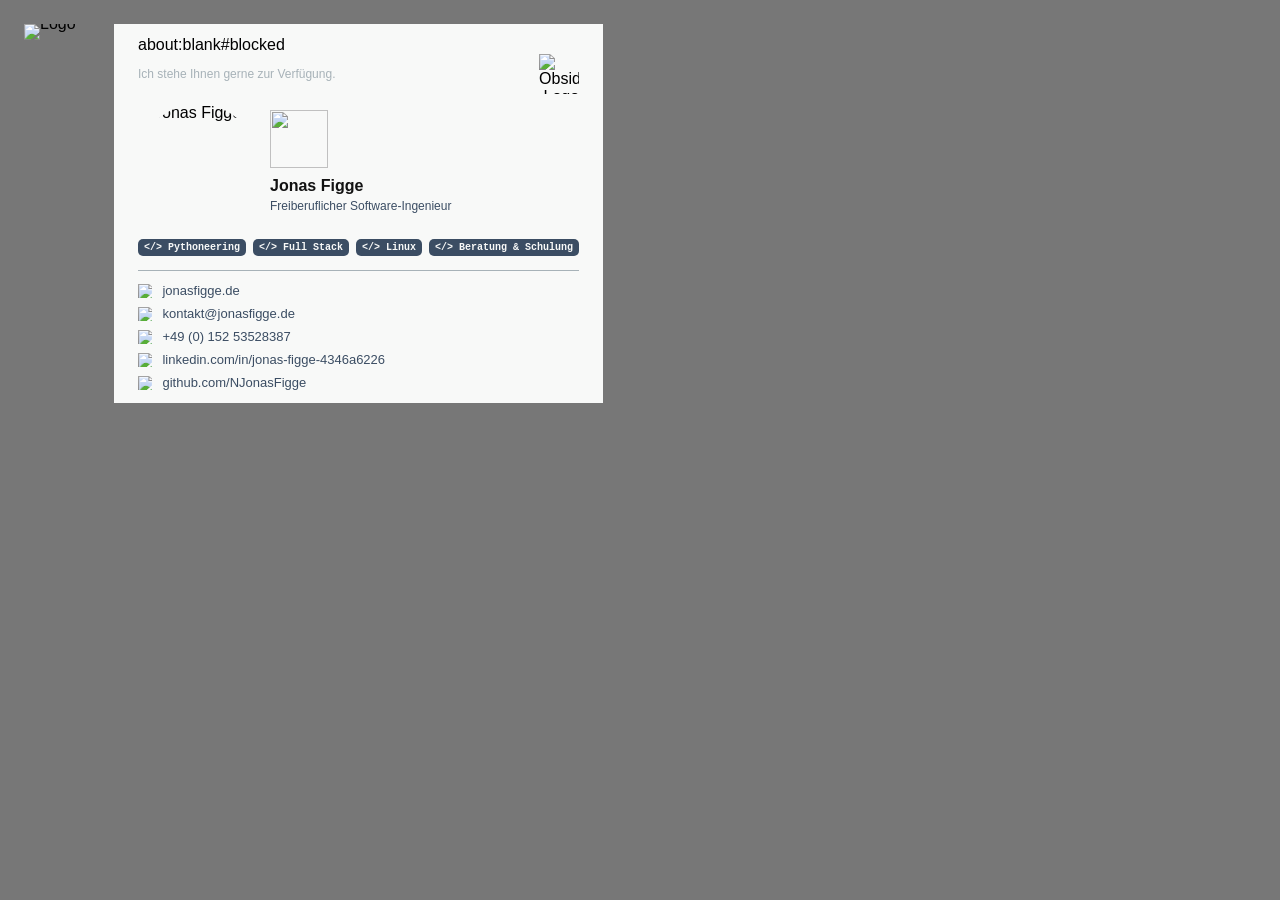
==== public/index.html @ f7e5cca2 "Rename src to public and add full URLs to images" ====
<!DOCTYPE html>
<html lang="de">
<head>
    <meta charset="UTF-8">
    <meta name="viewport" content="width=device-width, initial-scale=1.0">
    <title>Jonas Figge - Email Signatur</title>
    <link rel="stylesheet" href="style.css">
</head>
<body style="font-family: Inter, Helvetica, sans-serif;">
    <div class="signature-preview">
        <!-- Outer 2-column table: banner | content -->
        <table role="presentation" cellpadding="0" cellspacing="0" border="0" style="border-collapse: collapse; font-family: Arial, 'Segoe UI', sans-serif;">
            <tr>
                <!-- Side banner -->
                <td style="width: 90px; vertical-align: top; padding: 0; line-height: 0;">
                    <img src="https://signature.jonasfigge.de/img/logo-banner.png" alt="Logo" width="90" style="display: block; border: 0;">
                </td>
                <!-- Content -->
                <td style="background-color: #F8F9F8; padding: 12px 24px; vertical-align: top;">
about:blank#blocked
                    <!-- Tagline + Obsidian logo -->
                    <table role="presentation" cellpadding="0" cellspacing="0" border="0" style="width: 100%; border-collapse: collapse; margin-bottom: 10px;">
                        <tr>
                            <td style="font-size: 12px; line-height: 16px; color: #A7B2B8; vertical-align: middle;">Ich stehe Ihnen gerne zur Verfügung.</td>
                            <td align="right" style="width: 44px; padding-left: 12px; vertical-align: middle;">
                                <img src="https://signature.jonasfigge.de/img/logo-obsidian.png" alt="Obsidian Logo" width="40" height="40" style="display: block; border: 0;">
                            </td>
                        </tr>
                    </table>

                    <!-- Profile pic + name block -->
                    <table role="presentation" cellpadding="0" cellspacing="0" border="0" style="border-collapse: collapse; margin-bottom: 12px;">
                        <tr>
                            <td style="padding-right: 12px; vertical-align: top;">
                                <img src="https://signature.jonasfigge.de/img/profile-pic.png" alt="Jonas Figge" width="120" height="120" style="display: block; border: 0; border-radius: 60px;">
                            </td>
                            <td style="vertical-align: top; padding-top: 6px;">
                                <img src="https://signature.jonasfigge.de/img/hand-sign.png" alt="" width="58" height="58" style="display: block; border: 0; margin-bottom: 8px;">
                                <p style="margin: 0 0 2px 0; font-size: 16px; line-height: 20px; font-weight: 700; color: #121212;">Jonas Figge</p>
                                <p style="margin: 0; font-size: 12px; line-height: 16px; color: #3B4D63;">Freiberuflicher Software-Ingenieur</p>
                            </td>
                        </tr>
                    </table>

                    <!-- Attribute badges -->
                    <table role="presentation" cellpadding="0" cellspacing="0" border="0" style="border-collapse: collapse; margin-bottom: 14px;">
                        <tr>
                            <td style="padding-right: 7px;">
                                <a href="https://www.jonasfigge.de/index.html#services" style="border-radius: 5px; padding: 3px 6px; background-color: #3B4D63; color: #F8F9F8; text-decoration: none; font-family: 'Courier New', Courier, monospace; font-size: 10px; line-height: 16px; font-weight: 700; white-space: nowrap;">&lt;/&gt; Pythoneering</a>
                            </td>
                            <td style="padding-right: 7px;">
                                <a href="https://www.jonasfigge.de/index.html#services" style="border-radius: 5px; padding: 3px 6px; background-color: #3B4D63; color: #F8F9F8; text-decoration: none; font-family: 'Courier New', Courier, monospace; font-size: 10px; line-height: 16px; font-weight: 700; white-space: nowrap;">&lt;/&gt; Full Stack</a>
                            </td>
                            <td style="padding-right: 7px;">
                                <a href="https://www.jonasfigge.de/index.html#as" style="border-radius: 5px; padding: 3px 6px; background-color: #3B4D63; color: #F8F9F8; text-decoration: none; font-family: 'Courier New', Courier, monospace; font-size: 10px; line-height: 16px; font-weight: 700; white-space: nowrap;">&lt;/&gt; Linux</a>
                            </td>
                            <td>
                                <a href="https://www.jonasfigge.de/index.html#services" style="border-radius: 5px; padding: 3px 6px; background-color: #3B4D63; color: #F8F9F8; text-decoration: none; font-family: 'Courier New', Courier, monospace; font-size: 10px; line-height: 16px; font-weight: 700; white-space: nowrap;">&lt;/&gt; Beratung &amp; Schulung</a>
                            </td>
                        </tr>
                    </table>

                    <!-- Divider -->
                    <table role="presentation" cellpadding="0" cellspacing="0" border="0" style="width: 100%; border-collapse: collapse; margin-bottom: 10px;">
                        <tr>
                            <td style="height: 1px; font-size: 0; line-height: 0; background-color: #A7B2B8;">&nbsp;</td>
                        </tr>
                    </table>

                    <!-- Contact info -->
                    <table role="presentation" cellpadding="0" cellspacing="0" border="0" style="border-collapse: collapse;">
                        <tr>
                            <td style="padding-bottom: 5px; white-space: nowrap;">
                                <img src="https://signature.jonasfigge.de/img/globe.png" alt="Globe Icon" width="14" height="14" style="display: inline-block; border: 0; margin-right: 6px; vertical-align: middle;">
                                <a href="https://jonasfigge.de" style="font-size: 13px; color: #3B4D63; text-decoration: none; vertical-align: middle;">jonasfigge.de</a>
                            </td>
                        </tr>
                        <tr>
                            <td style="padding-bottom: 5px; white-space: nowrap;">
                                <img src="https://signature.jonasfigge.de/img/at-sign.png" alt="Email Icon" width="14" height="14" style="display: inline-block; border: 0; margin-right: 6px; vertical-align: middle;">
                                <a href="mailto:kontakt@jonasfigge.de" style="font-size: 13px; color: #3B4D63; text-decoration: none; vertical-align: middle;">kontakt@jonasfigge.de</a>
                            </td>
                        </tr>
                        <tr>
                            <td style="padding-bottom: 5px; white-space: nowrap;">
                                <img src="https://signature.jonasfigge.de/img/phone.png" alt="Phone Icon" width="14" height="14" style="display: inline-block; border: 0; margin-right: 6px; vertical-align: middle;">
                                <span style="font-size: 13px; color: #3B4D63; vertical-align: middle;">+49 (0) 152 53528387</span>
                            </td>
                        </tr>
                        <tr>
                            <td style="padding-bottom: 5px; white-space: nowrap;">
                                <img src="https://signature.jonasfigge.de/img/linkedin.png" alt="LinkedIn Icon" width="14" height="14" style="display: inline-block; border: 0; margin-right: 6px; vertical-align: middle;">
                                <a href="https://www.linkedin.com/in/jonas-figge-4346a6226/" style="font-size: 13px; color: #3B4D63; text-decoration: none; vertical-align: middle;">linkedin.com/in/jonas-figge-4346a6226</a>
                            </td>
                        </tr>
                        <tr>
                            <td style="white-space: nowrap;">
                                <img src="https://signature.jonasfigge.de/img/github.png" alt="GitHub Icon" width="14" height="14" style="display: inline-block; border: 0; margin-right: 6px; vertical-align: middle;">
                                <a href="https://github.com/NJonasFigge" style="font-size: 13px; color: #3B4D63; text-decoration: none; vertical-align: middle;">github.com/NJonasFigge</a>
                            </td>
                        </tr>
                    </table>

                </td>
            </tr>
        </table>
    </div>
</body>
</html>
---- public/style.css ----
body {
    margin: 0;
    padding: 24px;
    background-color: #777;
}

.signature-preview {
    display: inline-block;
}
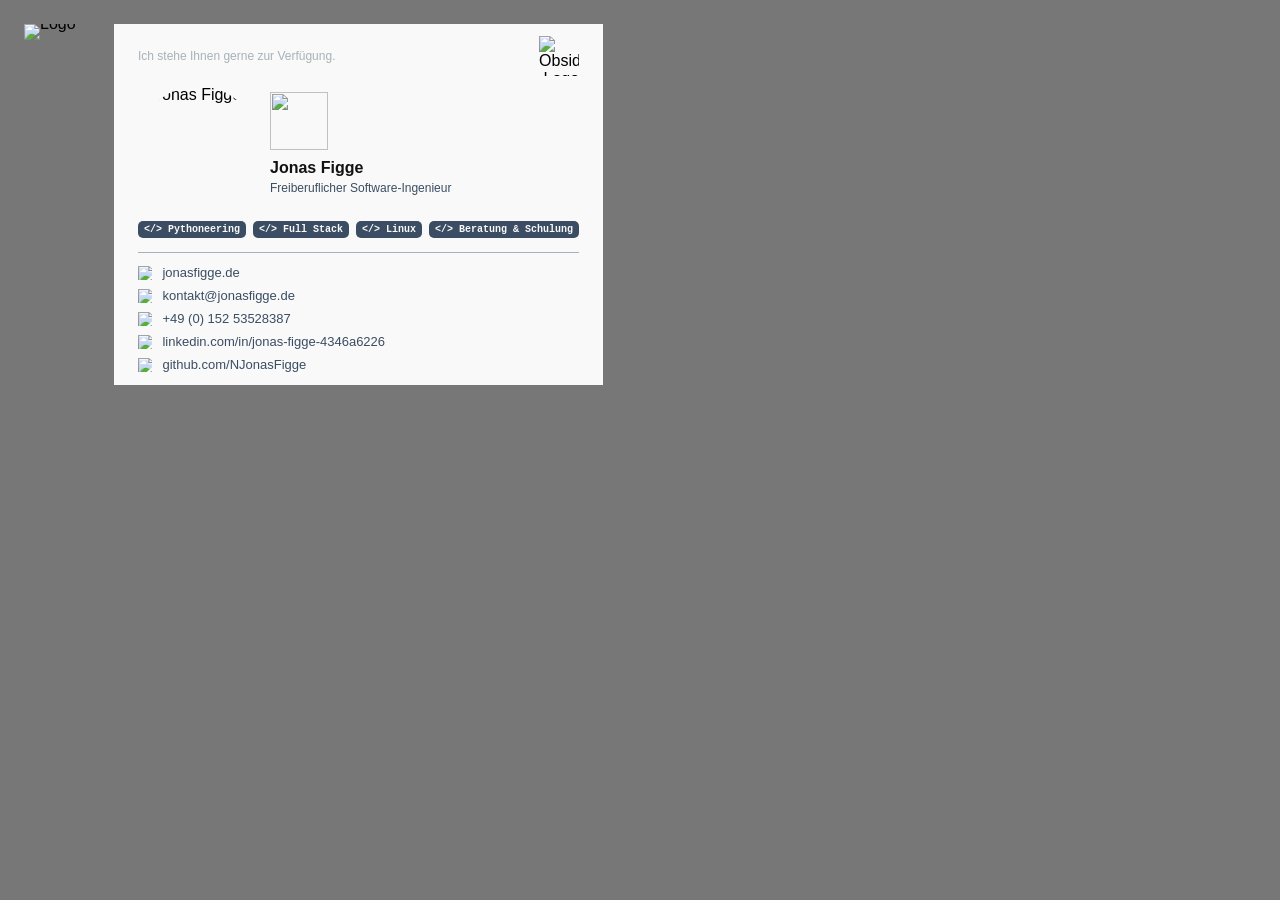
==== commit fc92c05f: "Remove unwanted text from content section in index.html" ====
--- a/public/index.html
+++ b/public/index.html
@@ -17,7 +17,6 @@
                 </td>
                 <!-- Content -->
                 <td style="background-color: #F8F9F8; padding: 12px 24px; vertical-align: top;">
-about:blank#blocked
                     <!-- Tagline + Obsidian logo -->
                     <table role="presentation" cellpadding="0" cellspacing="0" border="0" style="width: 100%; border-collapse: collapse; margin-bottom: 10px;">
                         <tr>
